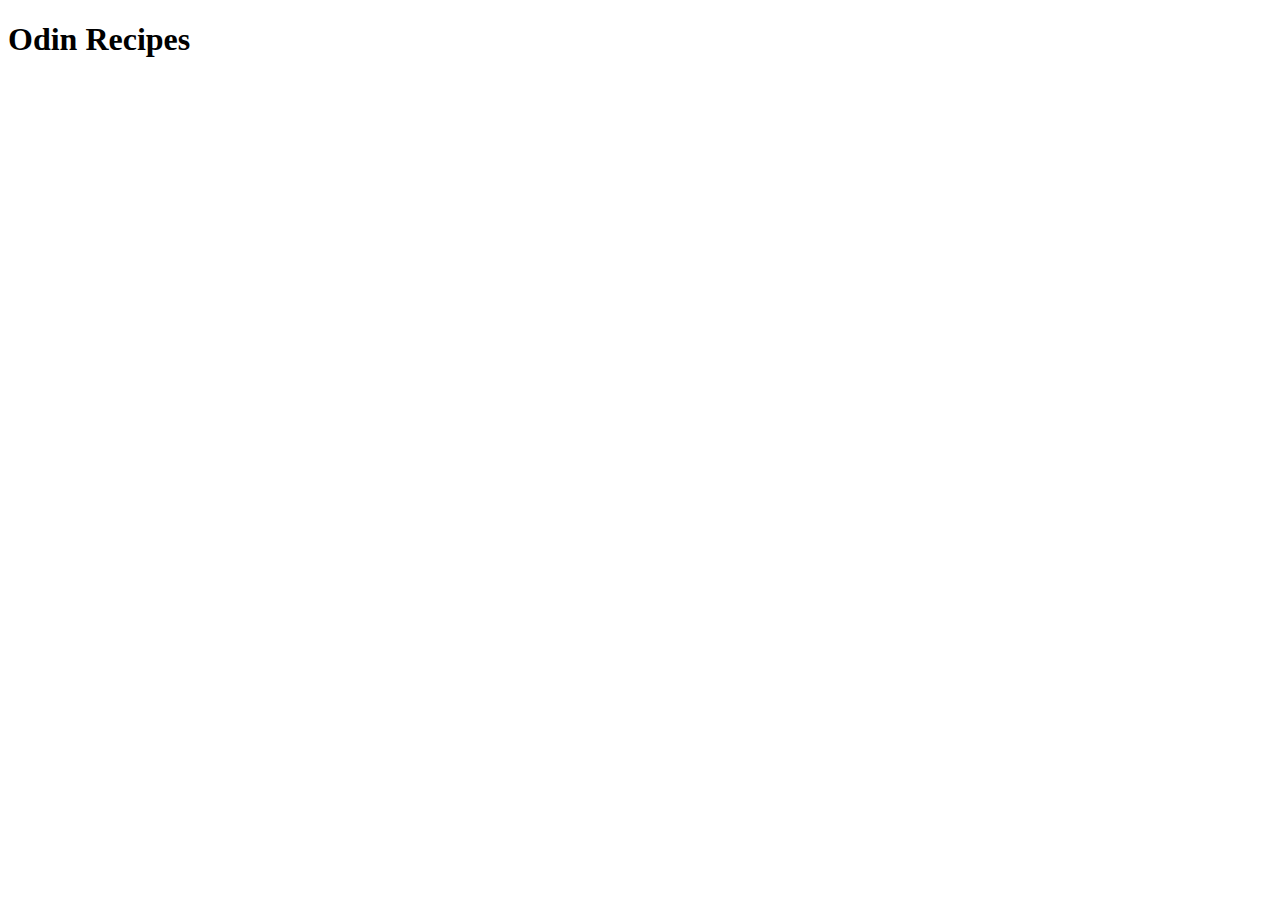
==== index.html @ 146f5301 "create index.html" ====
<!DOCTYPE html>
<html>
  <head>
    <meta charset="utf-8" />
    <meta name="viewport" content="width=device-width, initial-scale=1" />
    <title>Odin Recipes</title>
  </head>
  <body>
    <h1>Odin Recipes</h1>
  </body>
</html>
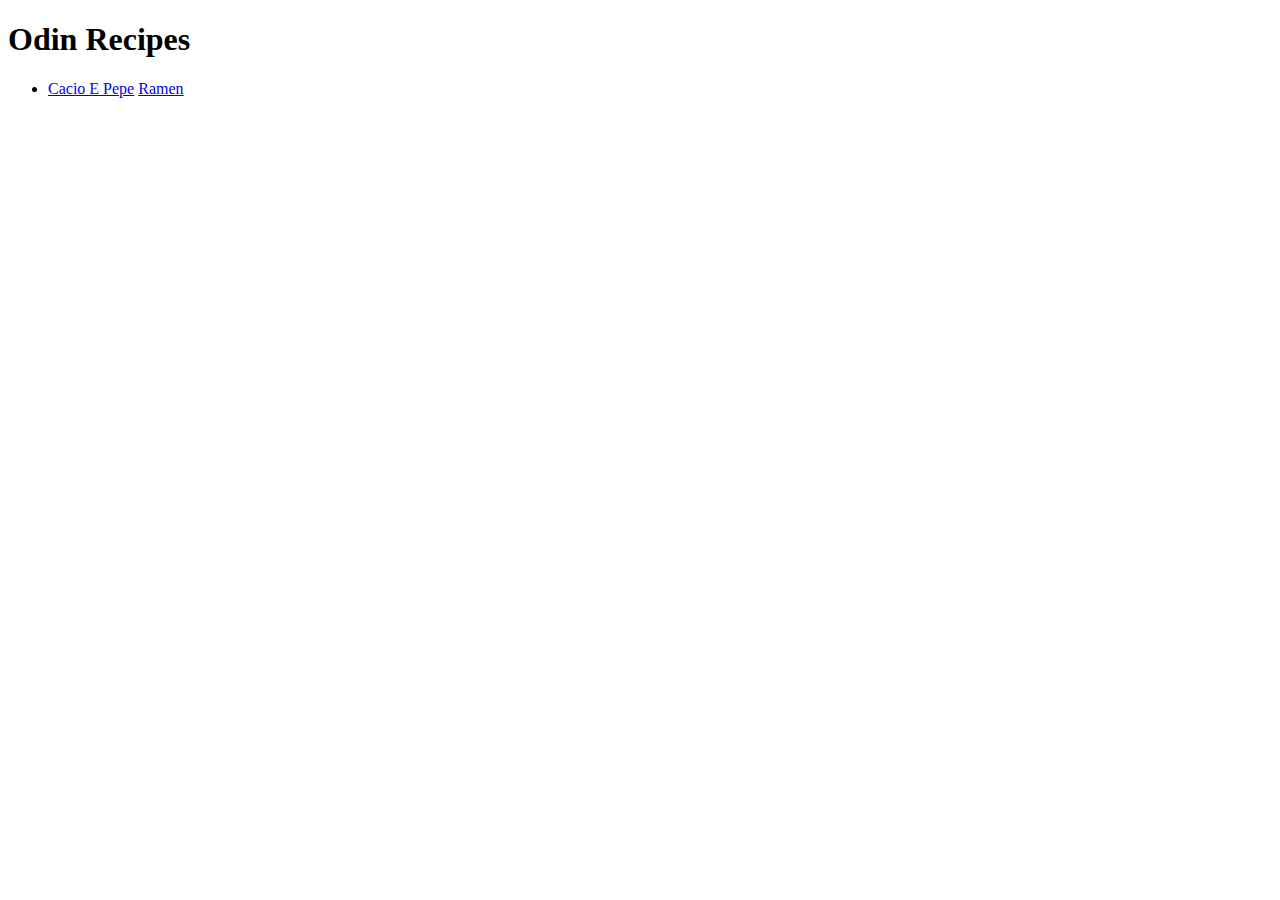
==== commit 8b9bbee9: "add recipe page stubs" ====
--- a/index.html
+++ b/index.html
@@ -7,5 +7,11 @@
   </head>
   <body>
     <h1>Odin Recipes</h1>
+    <ul>
+      <li>
+        <a href="recipes/cacioepepe.html">Cacio E Pepe</a>
+        <a href="recipes/ramen.html">Ramen</a>
+      </li>
+    </ul>
   </body>
 </html>
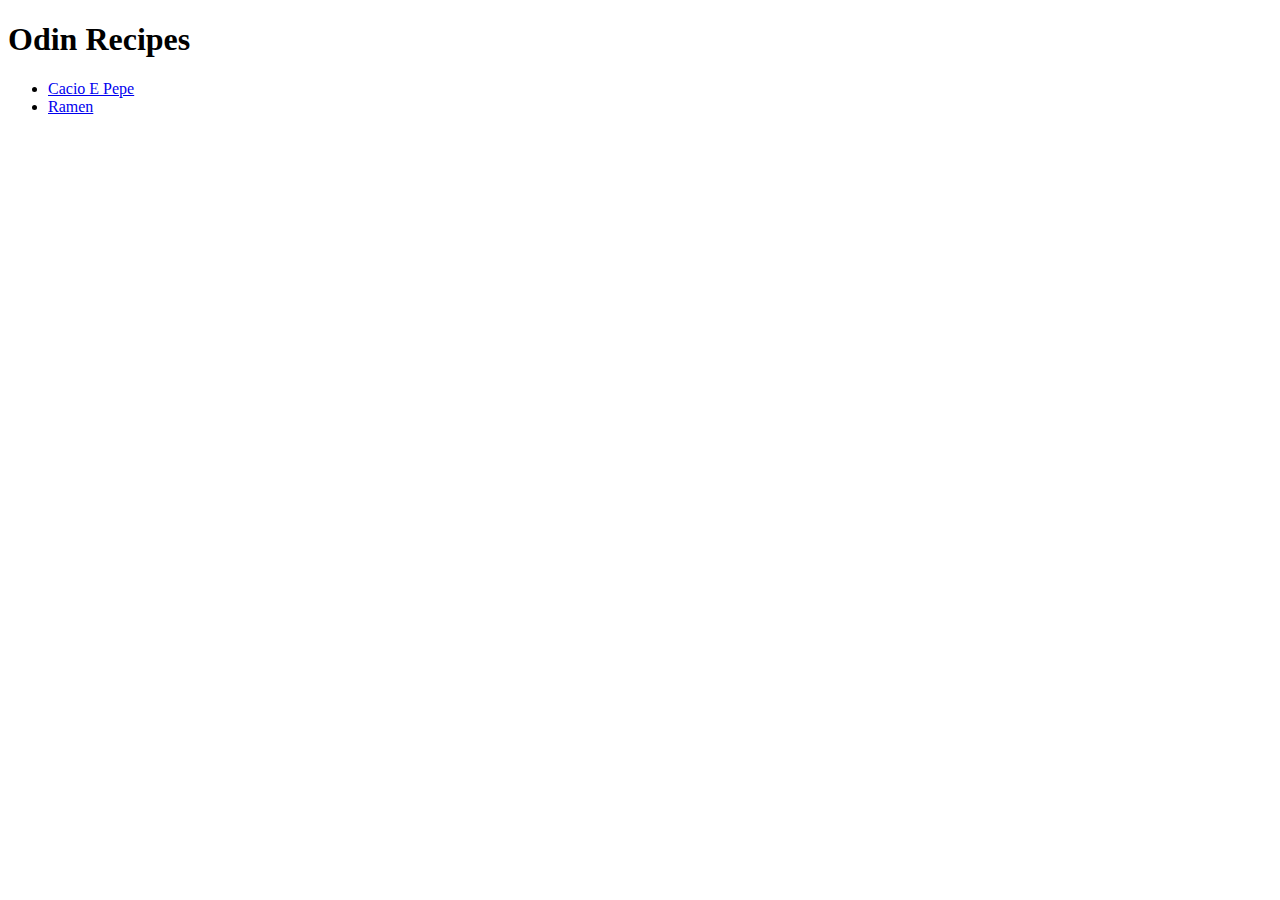
==== commit b42fbf17: "fix broken list" ====
--- a/index.html
+++ b/index.html
@@ -10,6 +10,8 @@
     <ul>
       <li>
         <a href="recipes/cacioepepe.html">Cacio E Pepe</a>
+      </li>
+      <li>
         <a href="recipes/ramen.html">Ramen</a>
       </li>
     </ul>
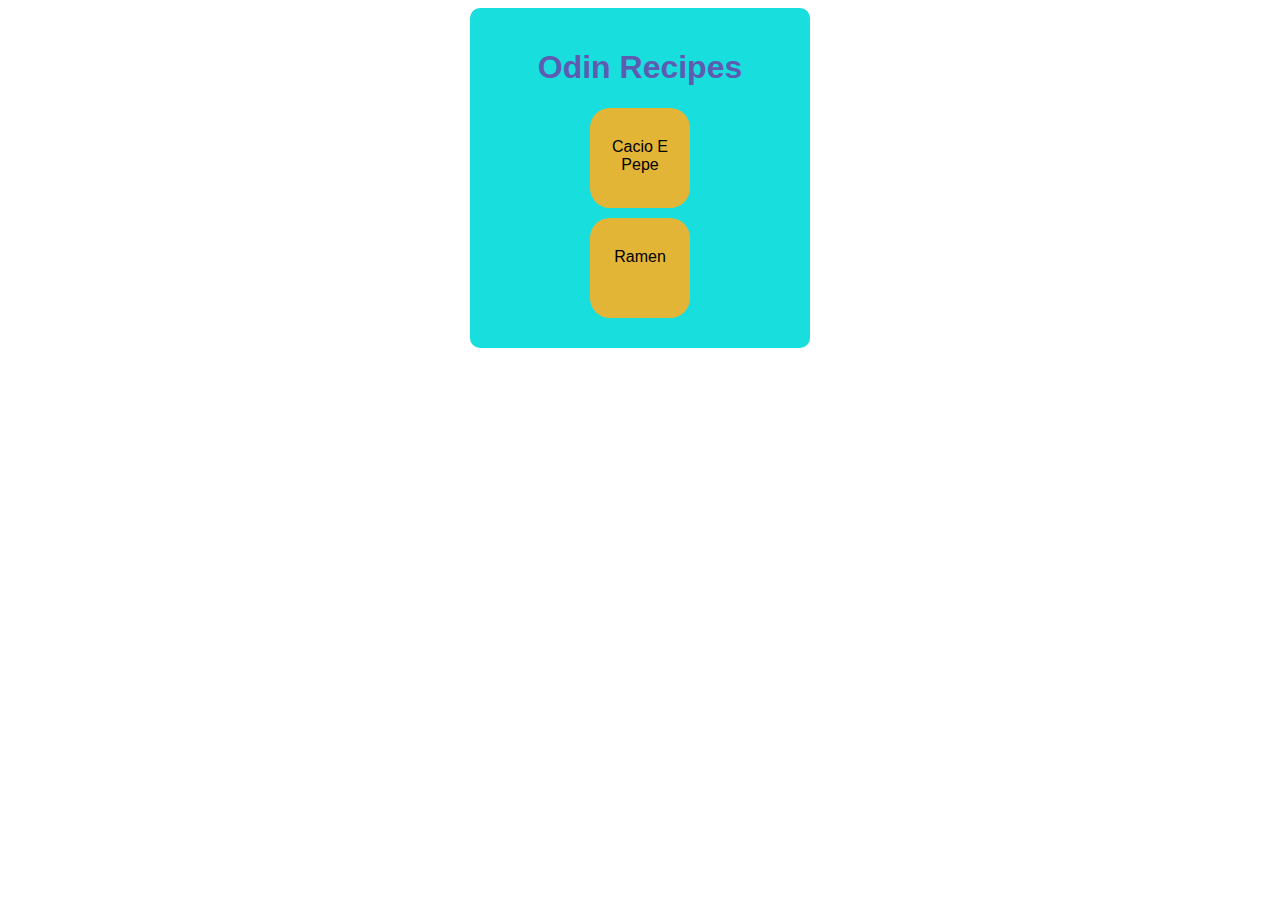
==== commit 11dfcb33: "final" ====
--- a/index.html
+++ b/index.html
@@ -3,17 +3,18 @@
   <head>
     <meta charset="utf-8" />
     <meta name="viewport" content="width=device-width, initial-scale=1" />
+    <link rel="stylesheet" type="text/css" href="styles.css" />
     <title>Odin Recipes</title>
   </head>
   <body>
-    <h1>Odin Recipes</h1>
-    <ul>
-      <li>
+    <div class="container">
+      <h1>Odin Recipes</h1>
+      <div class="card-link">
         <a href="recipes/cacioepepe.html">Cacio E Pepe</a>
-      </li>
-      <li>
+      </div>
+      <div class="card-link">
         <a href="recipes/ramen.html">Ramen</a>
-      </li>
-    </ul>
+      </div>
+    </div>
   </body>
 </html>
--- a/styles.css
+++ b/styles.css
@@ -0,0 +1,35 @@
+.container {
+  background: #18dede;
+  font-family: Helvetica;
+  width: 300px;
+  padding: 20px;
+  border-radius: 10px;
+  margin: auto;
+}
+
+h1 {
+  text-align: center;
+  font-family: Helvetica;
+  color: #5d5cb0;
+}
+
+.card-link {
+  box-sizing: border-box;
+  background: #e3b536;
+  border-radius: 20px;
+  height: 100px;
+  padding: 10px;
+  width: 100px;
+  margin: auto;
+  margin-bottom: 10px;
+  text-align: center;
+  text-justify: center;
+}
+
+.card-link > a {
+  text-decoration: none;
+  color: black;
+  display: block;
+  padding-top: 20px;
+  padding-bottom: 20px;
+}
